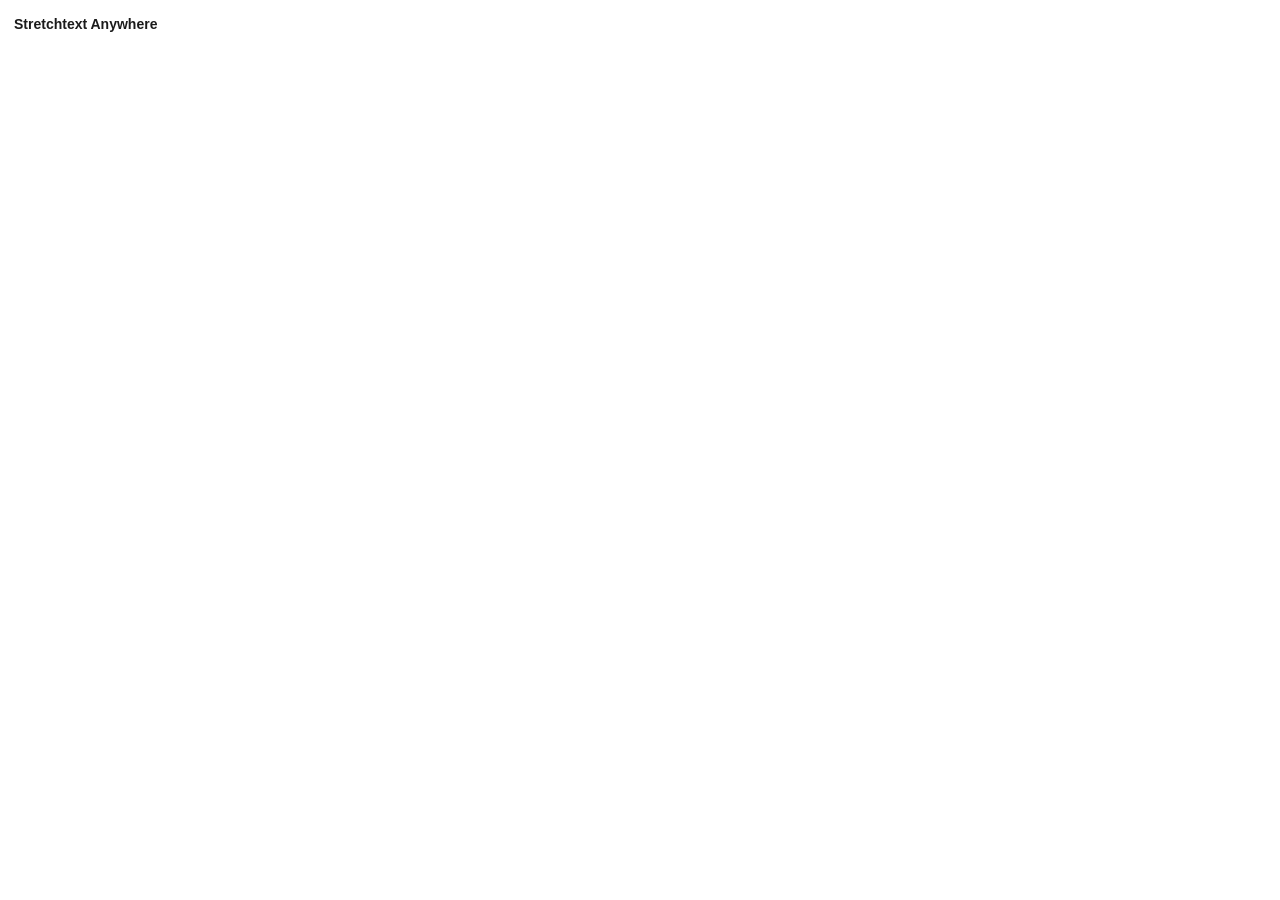
==== popup/popup.html @ ecf5f784 "Add popup HTML for user interface This HTML file serves as the popup interface for the application, " ====
<!DOCTYPE html>
<html>
<head>
<meta charset="utf-8">
<style>
  body { font: 13px/1.45 -apple-system, "Segoe UI", Roboto, sans-serif; width: 280px; margin: 0; padding: 14px; color: #1b1b1b; }
  h1 { font-size: 14px; margin: 0 0 10px; }
  .row { display: flex; align-items: center; justify-content: space-between; gap: 8px; margin: 10px 0; }
  button { padding: 6px 10px; border: 1px solid #c8c8c8; border-radius: 6px; background: #fff; cursor: pointer; font-size: 12px; }
  button.primary { background: #111; color: #fff; border-color: #111; }
  select { max-width: 170px; padding: 4px; font-size: 12px; }
  .muted { color: #777; font-size: 11px; }
  .code { font-family: ui-monospace, monospace; background: #f2f2f2; padding: 1px 5px; border-radius: 4px; }
  #signinPanel, #mainPanel { display: none; }
  a { color: #0a58ca; }
</style>
</head>
<body>
<h1>Stretchtext Anywhere</h1>

<div id="signinPanel">
  <p class="muted">Sign in with Pollinations so expansions are paid with your own Pollen.</p>
  <div id="deviceStep" style="display:none">
    <p>Open <a id="verifyLink" href="#" target="_blank">enter.pollinations.ai/device</a> and enter <span class="code" id="userCode"></span></p>
    <p class="muted">Waiting for approval…</p>
  </div>
  <button id="signinBtn" class="primary">Sign in with Pollinations</button>
</div>

<div id="mainPanel">
  <div class="row"><span id="siteHost"></span>
    <button id="toggleSite" class="primary"></button>
  </div>
  <div class="row"><label for="model">Model</label><select id="model"></select></div>
  <div class="row"><label for="depth">Max depth</label><select id="depth"><option>1</option><option>2</option><option selected>3</option></select></div>
  <p class="muted">Click any sentence on an enabled page to grow it. Click again to shrink.</p>
  <div class="row"><span></span><button id="signoutBtn">Sign out</button></div>
</div>
<script src="popup.js" type="module"></script>
</body>
</html>
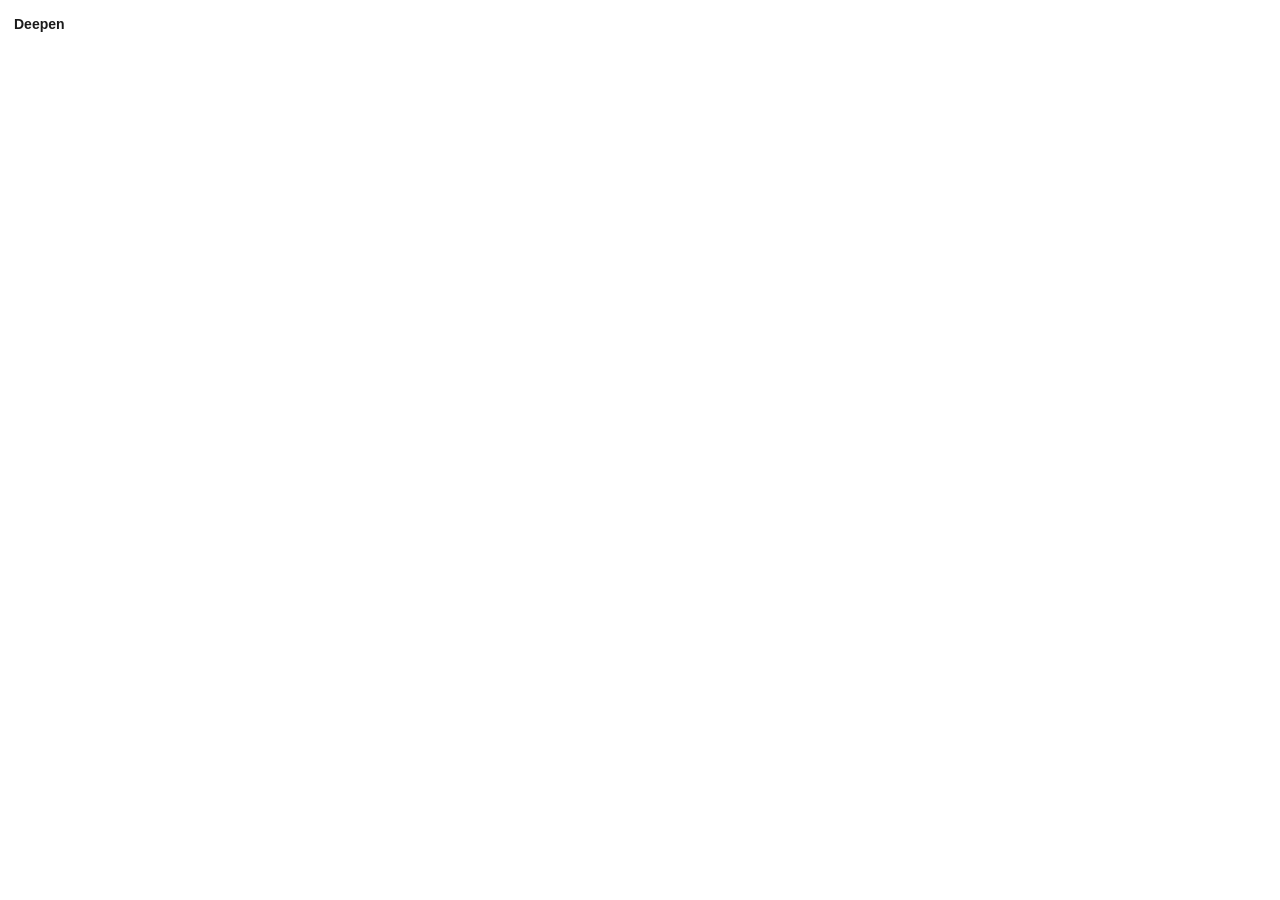
==== commit b5bbdc76: "Change header text from 'Stretchtext Anywhere' to 'Deepen'" ====
--- a/popup/popup.html
+++ b/popup/popup.html
@@ -16,7 +16,7 @@
 </style>
 </head>
 <body>
-<h1>Stretchtext Anywhere</h1>
+<h1>Deepen</h1>
 
 <div id="signinPanel">
   <p class="muted">Sign in with Pollinations so expansions are paid with your own Pollen.</p>
